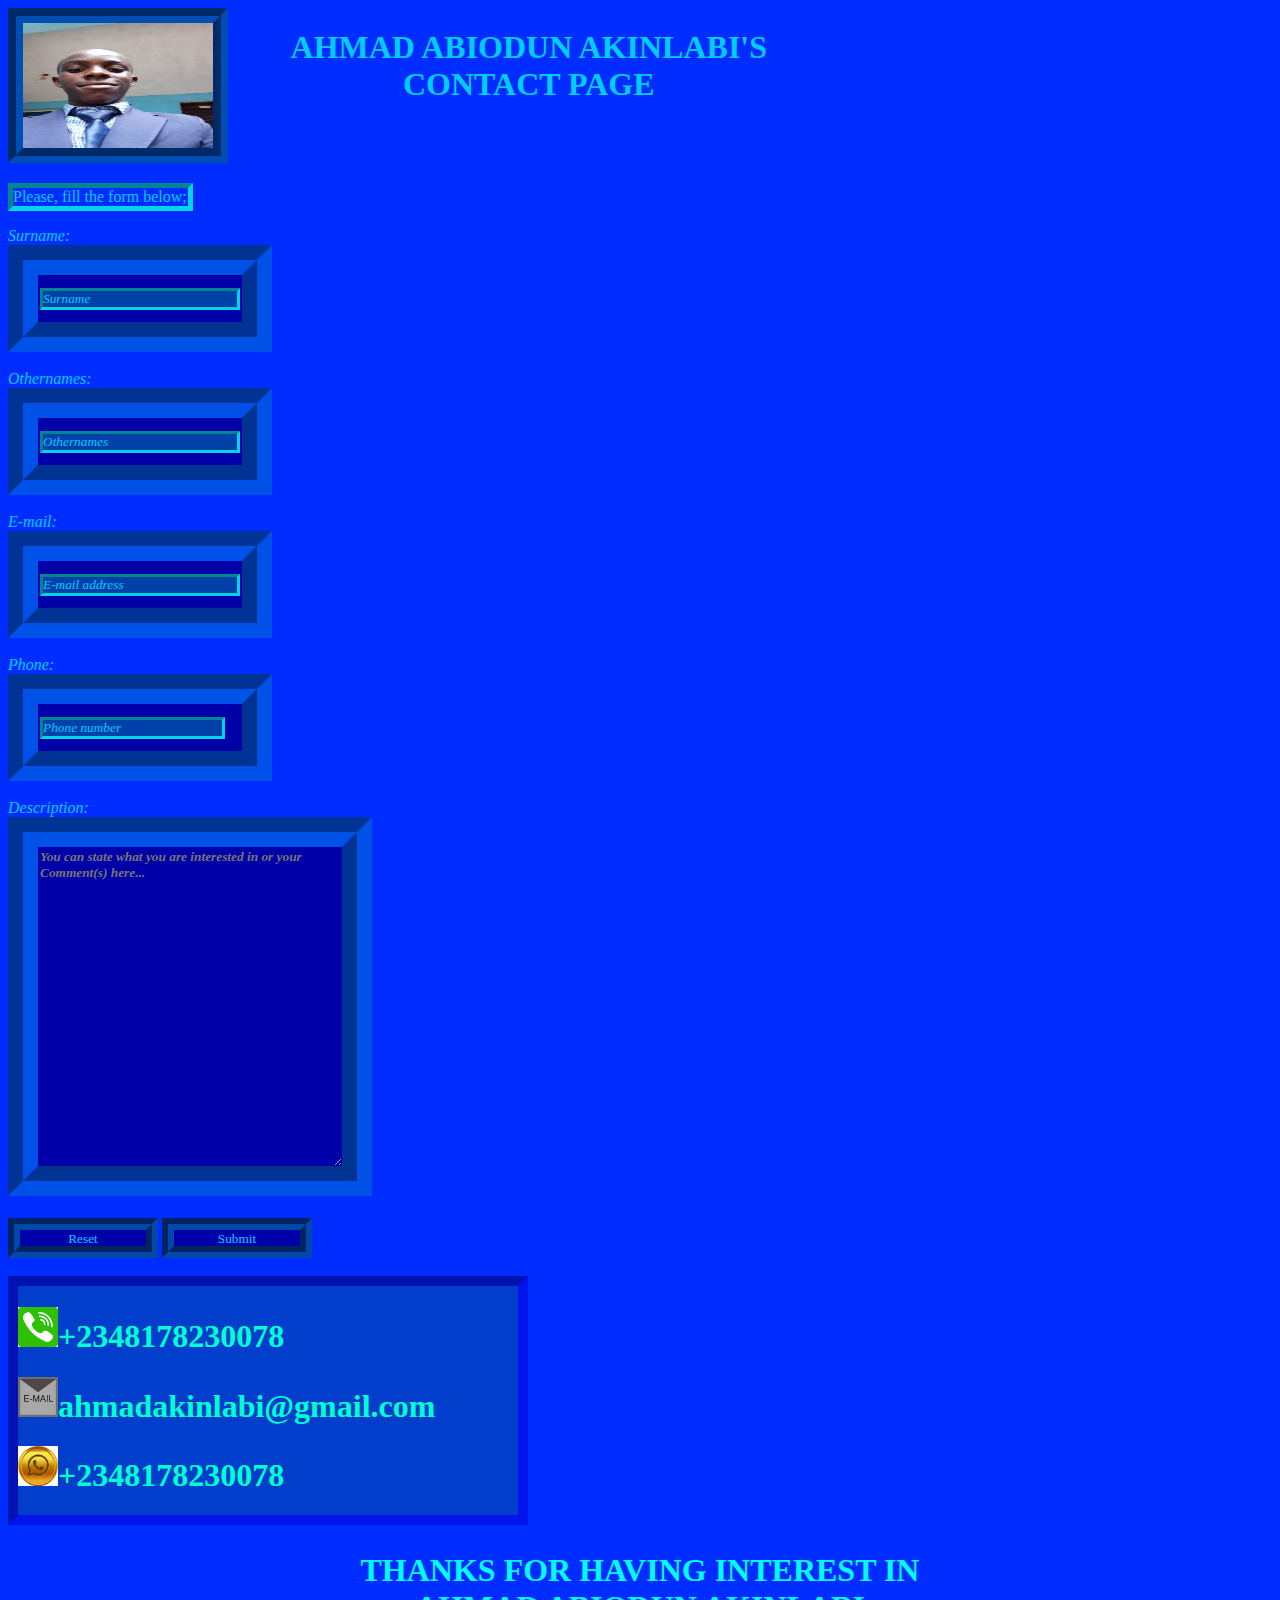
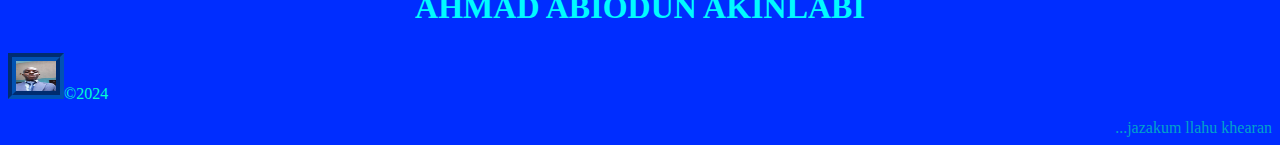
==== contact.html @ 4e179eb9 "Add files via upload" ====
<!DOCTYPE html>
<html lang="en">
<head>
    <meta charset="UTF-8">
    <meta name="viewport" content="width=device-width, initial-scale=1.0">
    <title>AHMAD ABIODUN AKINLABI'S CONTACT</title>
</head>
<link rel="stylesheet" href="contact.css">
<link rel="stylesheet" href="services.css">
<body>
    <div class="s1">
        <img src="AHK8.JPG" alt="" class="img1">
        <h1 class="h1">AHMAD ABIODUN AKINLABI'S CONTACT PAGE</h1>
    </div>
    <p class="pp">Please, fill the form below;</p>
    <form action="get">
        <label >Surname:</label>
        <br>
        <input type="text" name="Surname" placeholder="Surname" required>
        <br>
        <br>
        <label>Othernames:</label>
        <br>
        <input type="text" name="Othernames" placeholder="Othernames" required>
        <br><br>
        <label>E-mail:</label>
        <br>
        <input type="email" name="E-mail address" placeholder="E-mail address" required>
        <br><br>
        <label>Phone:</label>
        <br>
        <input type="number" name="Phone number" placeholder="Phone number" required minlength="99999999999"
        max="99999999999999">
        <br><br>
        <label>Description:</label>
        <br>
        <textarea name="Comment(s)" cols="30" rows="10" aria-required="true" required placeholder="You can state what you are interested in or your Comment(s) here..."></textarea>
        <br><br>
        <input type="reset" class="submit">
        <input type="submit" class="submit">
    </form>
    <br>
    
    <!-- <h2 class="h21">Contact us:</h2> -->
        <div class="last">
            <div class="phone">
                 <h1>
                        <a href="tel:+08054267439" target="_blank"><img src="PHONE 2.png" alt="" width="40px"></a>+2348178230078</h1>
            </div>
        <div class="mail">
            <h1>
                <a href="mailto:ahmadakinlabi@gmail.com" target="_blank"><img src="/g.jpg" alt="" width="40px"></a>ahmadakinlabi@gmail.com
            </h1>
        </div>
        <div class="whatapp">
            <h1>
                <a href="https://wa.me/08178230078" target="_blank"><img src="W11.jpg" alt="" width="40px" ></a>+2348178230078 
            </h1>
        </div>
        
        
    </div>
    <h2 class="thanks">THANKS FOR HAVING INTEREST IN<br>AHMAD ABIODUN AKINLABI</h2>
        <div class="p">
            <p>
                <img src="AHK8.JPG" alt="" width="40px" class=" img2">&copy;2024
            </p>
            

        <footer>...jazakum llahu khearan</footer>
            </div>
    <script>alert("Good day, this is AHMAD ABIODUN AKINLABI'S CONTACT PAGE. To contiue, click OK!")</script>
</body>
</html>
---- contact.css ----
body {
    background-color: color-mix(in srgb, rgb(0, 98, 255) 50%, rgb(0, 0, 255) 60%);
    color: rgb(0, 255, 208);
    ;
}
.s1{
    display: inline-flex;
    color: rgb(0, 204, 255);
}
.img1{
    width: 190px;
    height: 125px;
    border: color-mix(in srgb, rgb(4, 246, 4) 30%, blue 60%) groove 15px;
}
.img2{
    height: 30px;
    border: 8px groove color-mix(in srgb, rgb(4, 246, 4) 30%, blue 50%);
}
label{
    text-align: left;
    font-weight: normal;
    font-family: 'Times New Roman', Times, serif;
    font-style:italic;
    color: rgb(0, 204, 255);
}
input{
    background-color: rgb(0, 0, 169);
    color:rgb(0, 204, 255);
    border-color: rgb(0, 0, 169);
    height: 5vh;
    width: 200px;
    border: color-mix(in srgb, rgb(4, 246, 4) 10%, rgb(0, 64, 255) 100%) groove 30px;
    font-family: 'Times New Roman', Times, serif;
    font-style: obliue;
}
.h1{
    text-align: center;
    width: 47vw; 
}

.submit{
    width: 150px;
    height: 40px;
    border: color-mix(in srgb, rgb(4, 246, 4) 30%, blue 60%) groove 12px;
}
textarea{
    background-color: rgb(0, 0, 169);
    height: 35vh;
    text-decoration-color:rgb(0, 204, 255);
    color:rgb(0, 204, 255) ;
    width: 300px;
    border: color-mix(in srgb, rgb(4, 246, 4) 10%, rgb(0, 64, 255) 100%) groove 30px;
    font-style: oblique;
    font-family: 'Times New Roman', Times, serif;
    font-weight: bold;
}
.pp{
    border:color-mix(in srgb, rgb(4, 246, 4) 10%, rgb(0, 208, 255) 90%) 5px ;
   border-style: inset;
   width:175px;
   color:rgb(0, 204, 255);
}
input::placeholder{
    background-color: rgba(0, 85, 169, 0.75);
    color: rgb(0, 204, 255);
    text-align: unset;
    border: color-mix(in srgb, rgb(4, 246, 4) 10%, rgb(0, 208, 255) 90%) inset 3px;
    font-family: 'Times New Roman', Times, serif;
    font-style: oblique;
}
.thanks{
    text-align: center;
    font-family: 'Times New Roman', Times, serif;
    font-weight: bold;
    font-size: 2rem;
    color: rgb(0, 251, 255);
}
footer{
    text-align: right;
    color: rgb(0, 162, 203);
}
.last{
    background-color:color-mix(in srgb, rgb(4, 246, 4) 20%, blue 50%);
    width: 500px;
    border:color-mix(in srgb, rgb(4, 8, 246) 20%, blue 50%) inset 10px;
}
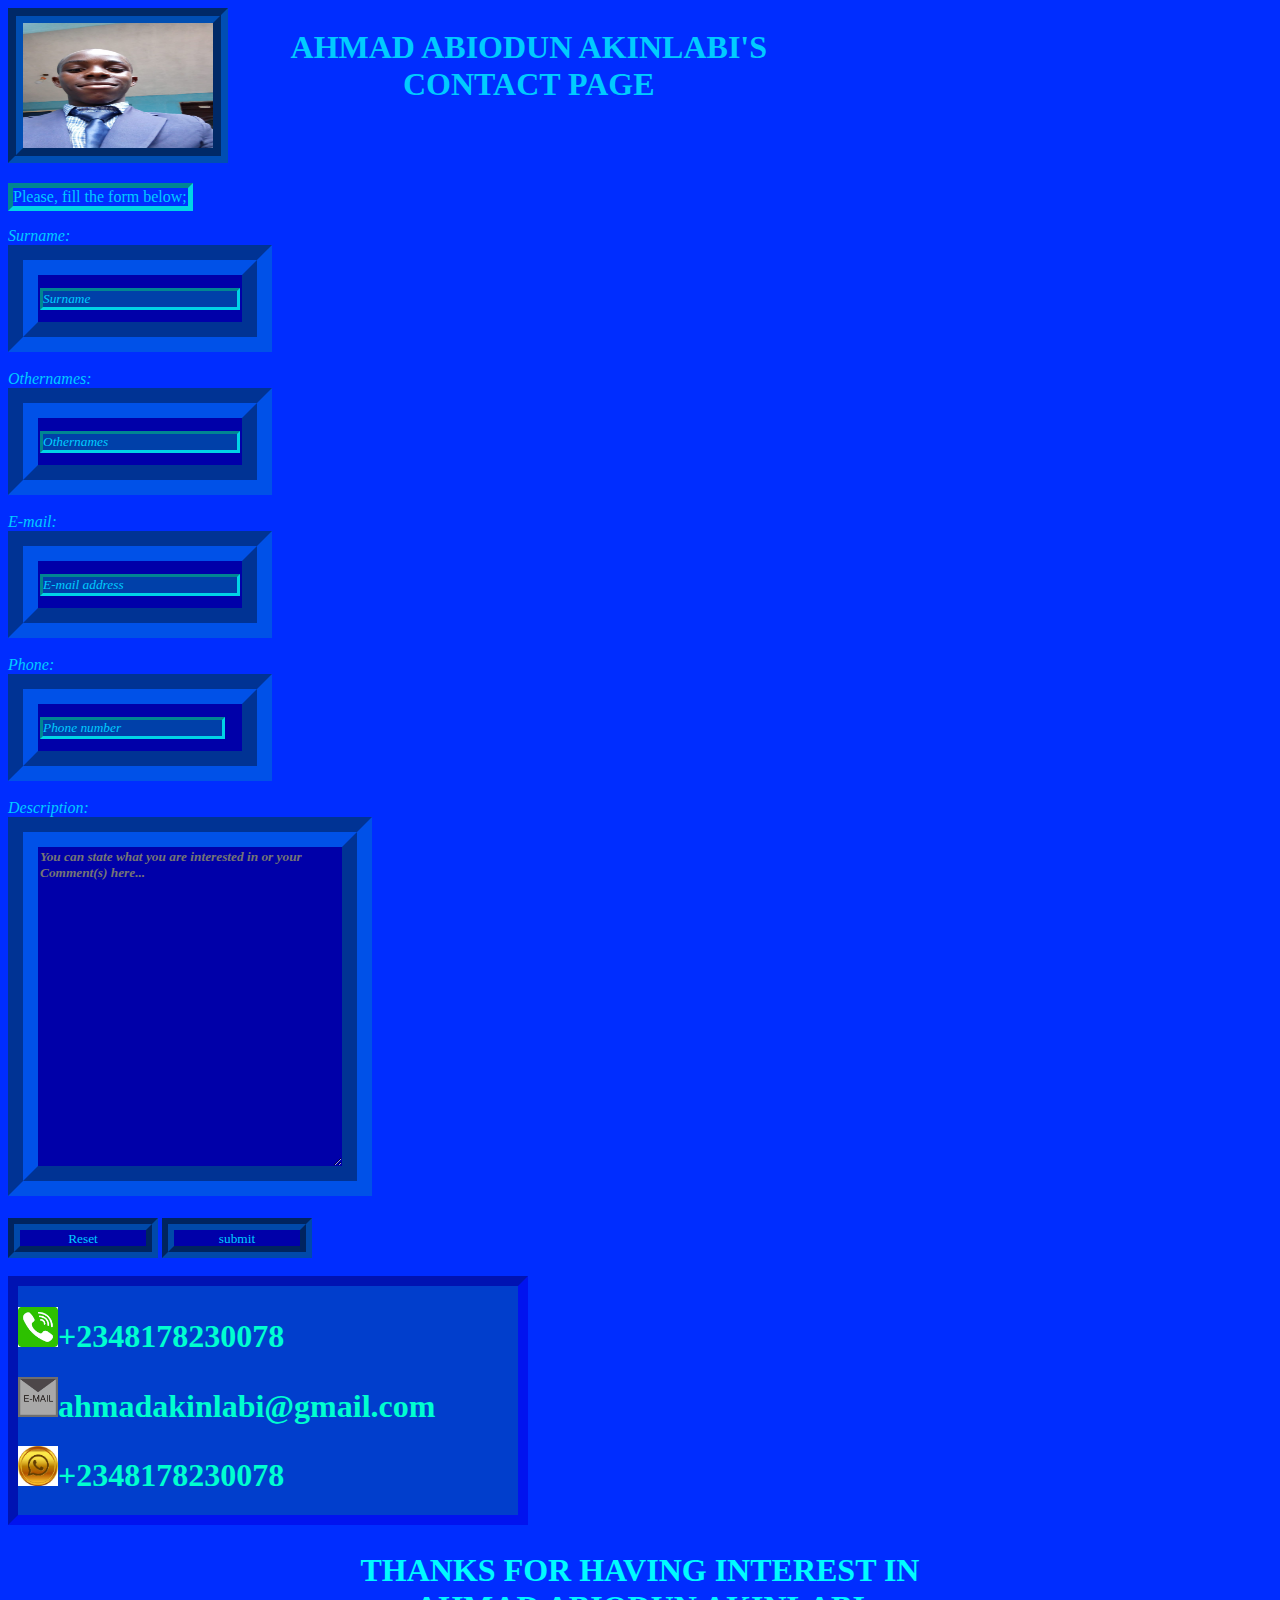
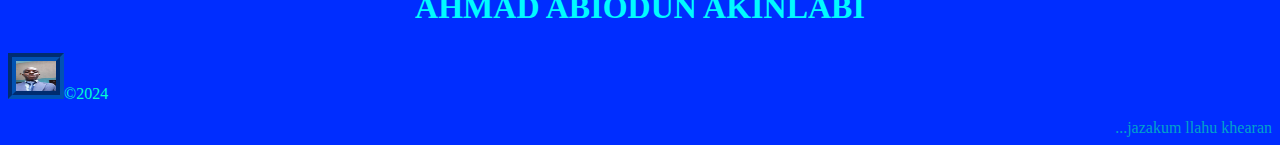
==== commit d9899e7d: "Update contact.html" ====
--- a/contact.html
+++ b/contact.html
@@ -1,7 +1,7 @@
 <!DOCTYPE html>
 <html lang="en">
 <head>
-    <meta charset="UTF-8">
+    <meta charset="UTF-8">  
     <meta name="viewport" content="width=device-width, initial-scale=1.0">
     <title>AHMAD ABIODUN AKINLABI'S CONTACT</title>
 </head>
@@ -13,7 +13,7 @@
         <h1 class="h1">AHMAD ABIODUN AKINLABI'S CONTACT PAGE</h1>
     </div>
     <p class="pp">Please, fill the form below;</p>
-    <form action="get">
+    <form method="post" action="mailto:ahmadakinlabi.com?subject=AHMAD AKKINLABI'S CONTACT &message=FORM:">
         <label >Surname:</label>
         <br>
         <input type="text" name="Surname" placeholder="Surname" required>
@@ -37,7 +37,7 @@
         <textarea name="Comment(s)" cols="30" rows="10" aria-required="true" required placeholder="You can state what you are interested in or your Comment(s) here..."></textarea>
         <br><br>
         <input type="reset" class="submit">
-        <input type="submit" class="submit">
+        <input type="submit" class="submit" value="submit">
     </form>
     <br>
     
@@ -49,7 +49,7 @@
             </div>
         <div class="mail">
             <h1>
-                <a href="mailto:ahmadakinlabi@gmail.com" target="_blank"><img src="/g.jpg" alt="" width="40px"></a>ahmadakinlabi@gmail.com
+                <a href="mailto:ahmadakinlabi@gmail.com" ><img src="g.jpg" alt="" width="40px"></a>ahmadakinlabi@gmail.com
             </h1>
         </div>
         <div class="whatapp">
@@ -71,4 +71,4 @@
             </div>
     <script>alert("Good day, this is AHMAD ABIODUN AKINLABI'S CONTACT PAGE. To contiue, click OK!")</script>
 </body>
-</html>+</html>
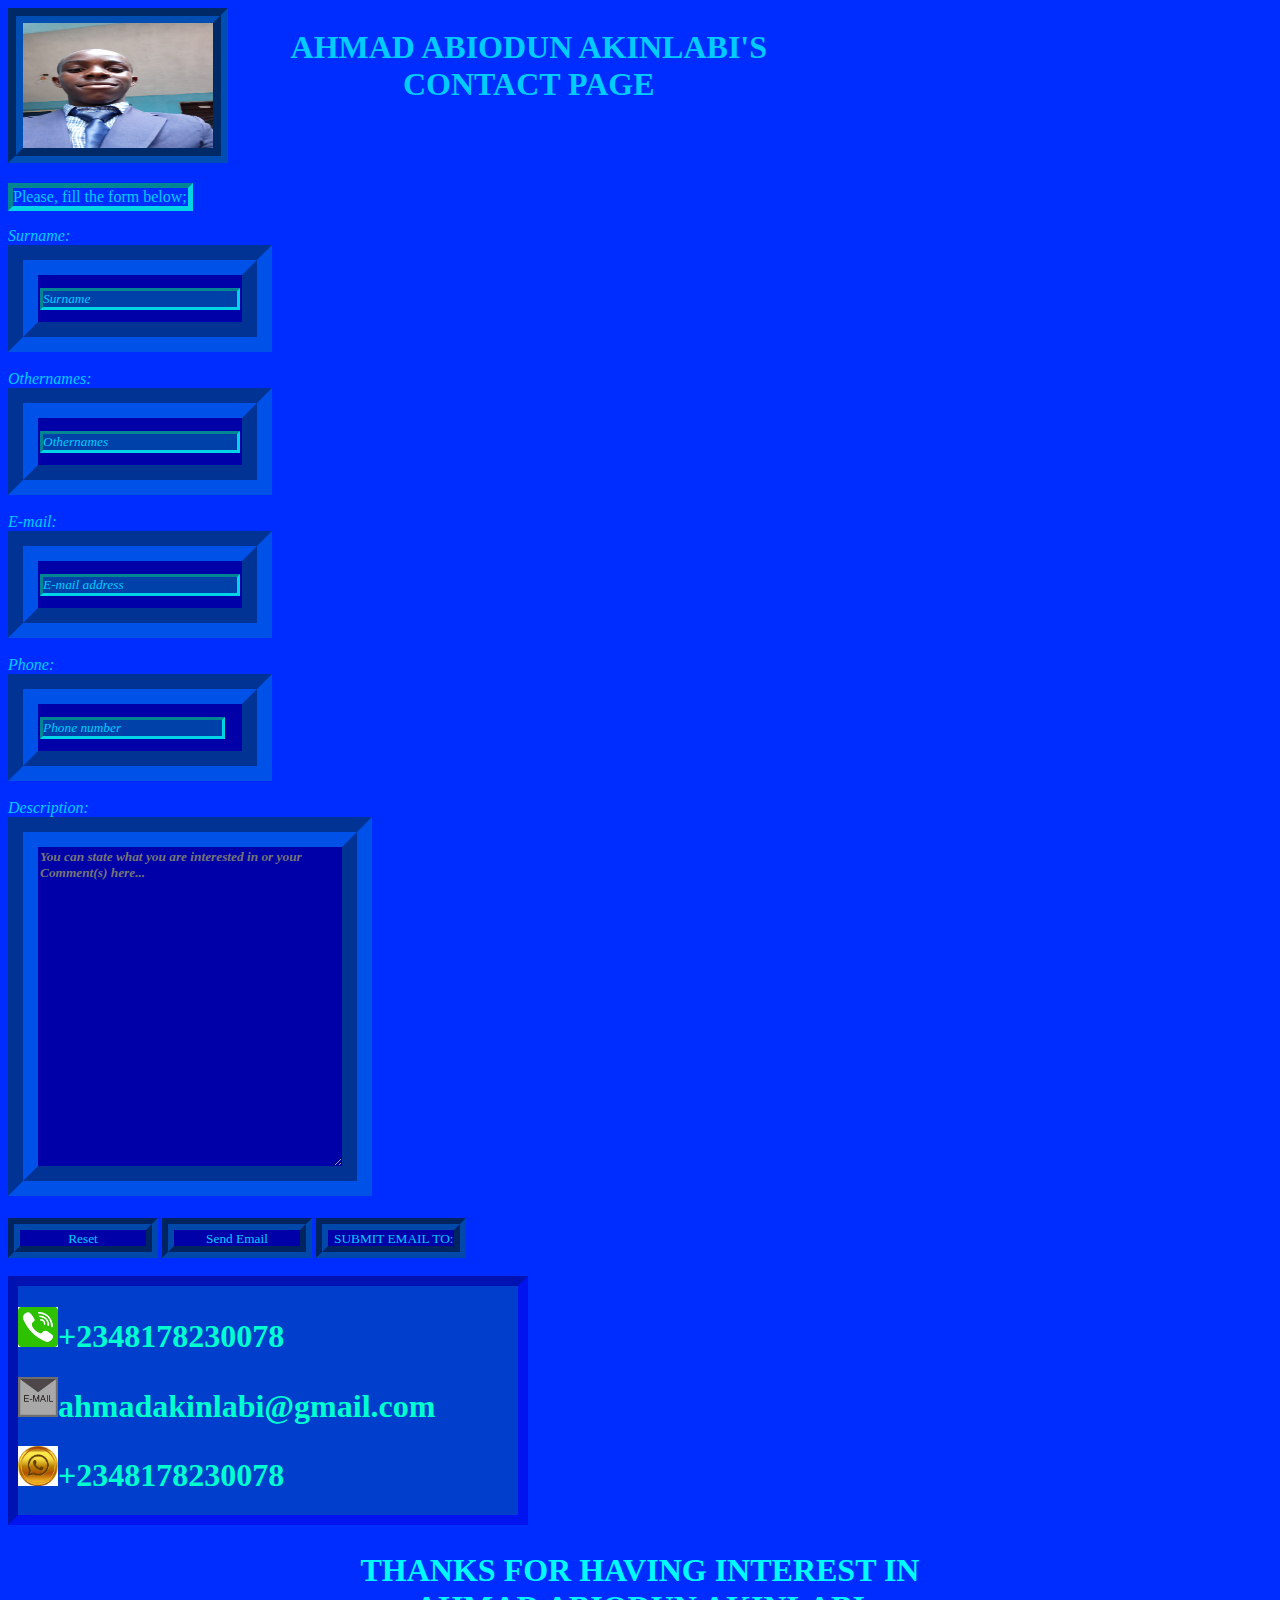
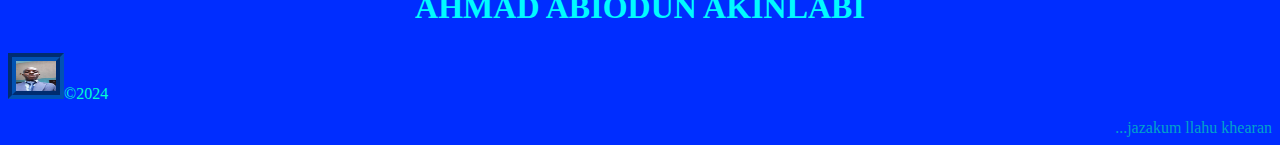
==== commit a3ecac7d: "Update contact.html" ====
--- a/contact.html
+++ b/contact.html
@@ -29,15 +29,15 @@
         <br><br>
         <label>Phone:</label>
         <br>
-        <input type="number" name="Phone number" placeholder="Phone number" required minlength="99999999999"
-        max="99999999999999">
+        <input type="number" name="Phone number" placeholder="Phone number" required >
         <br><br>
         <label>Description:</label>
         <br>
         <textarea name="Comment(s)" cols="30" rows="10" aria-required="true" required placeholder="You can state what you are interested in or your Comment(s) here..."></textarea>
         <br><br>
         <input type="reset" class="submit">
-        <input type="submit" class="submit" value="submit">
+        <input type="submit" class="submit" value="Send Email">
+        <input type="submit" value="SUBMIT EMAIL TO: ahmadakinlabi@gmail.com" <a href="mailto:ahmadakinlabi@gmail.com" class="submit">
     </form>
     <br>
     
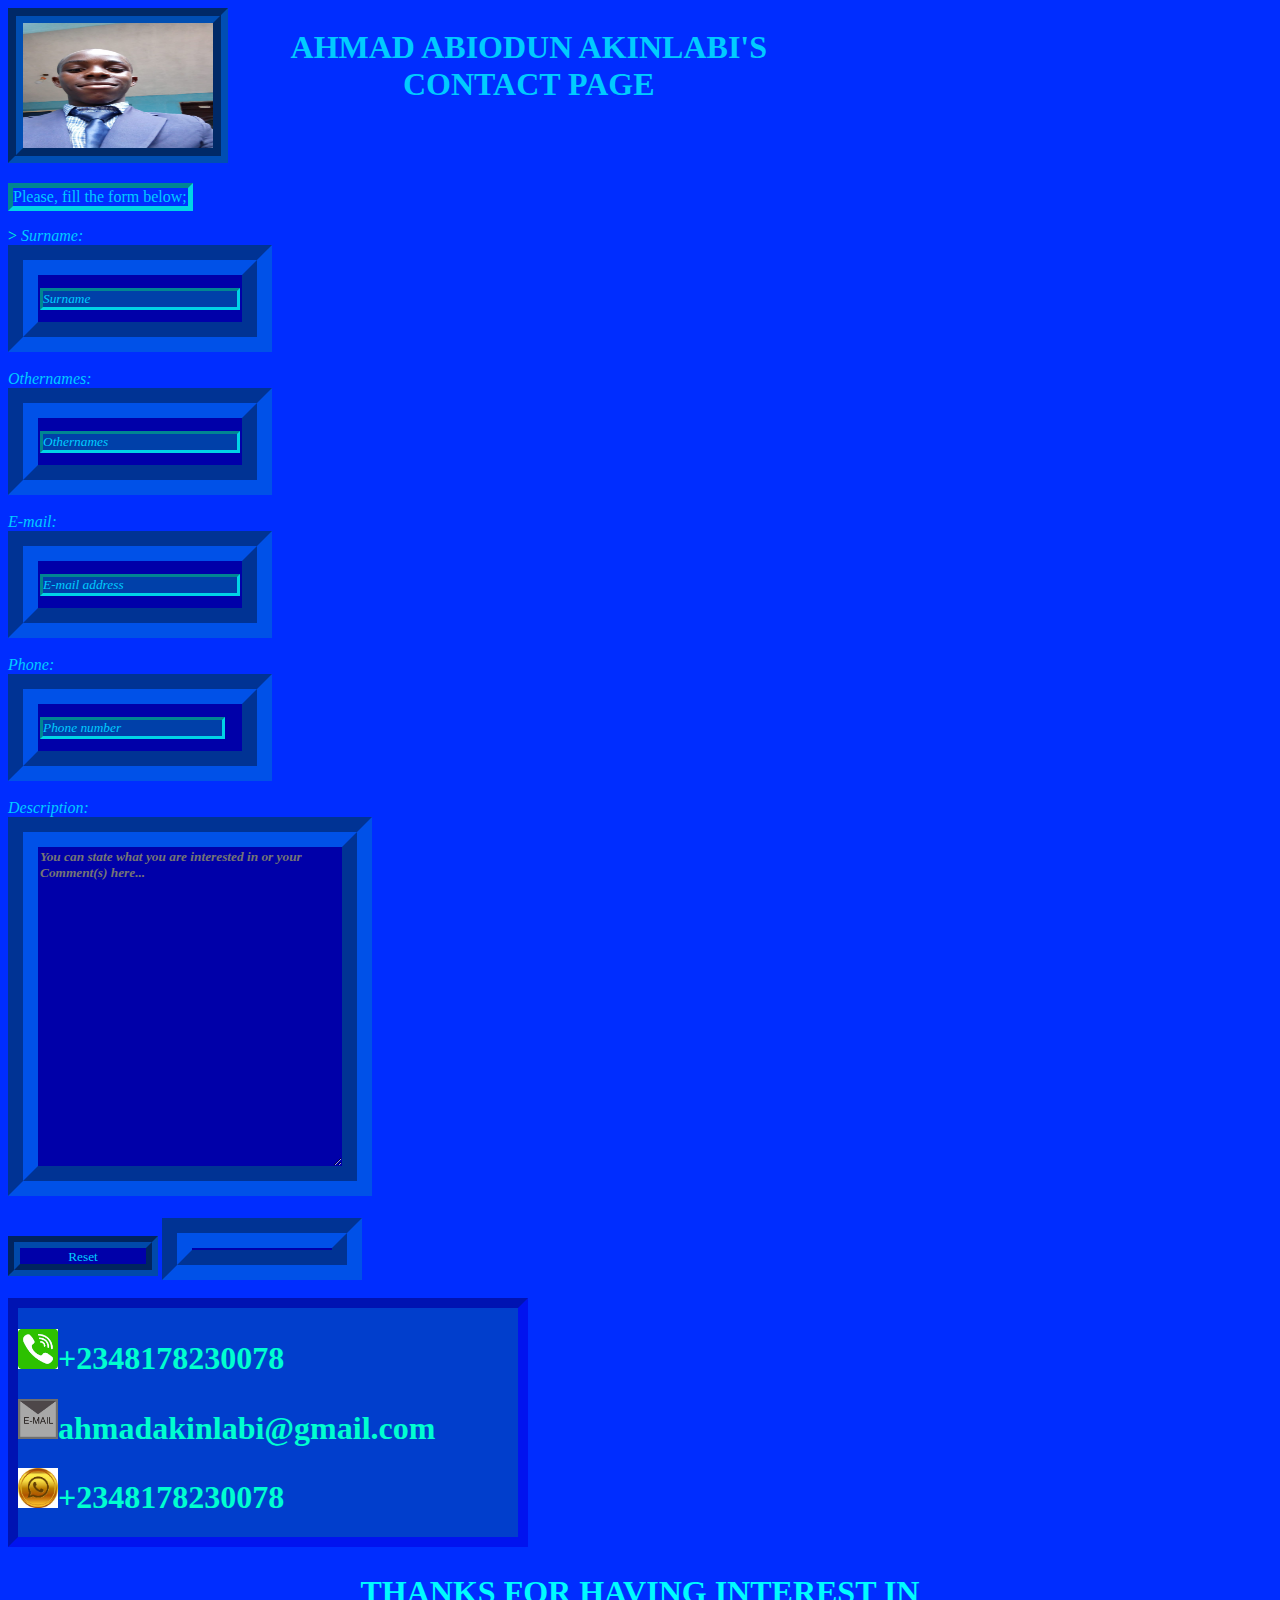
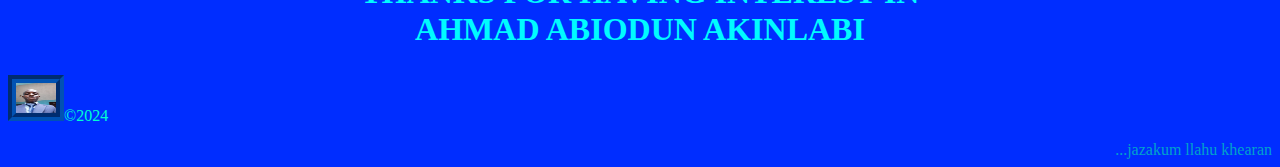
==== commit d8a804c5: "Update contact.html" ====
--- a/contact.html
+++ b/contact.html
@@ -13,7 +13,7 @@
         <h1 class="h1">AHMAD ABIODUN AKINLABI'S CONTACT PAGE</h1>
     </div>
     <p class="pp">Please, fill the form below;</p>
-    <form method="post" action="mailto:ahmadakinlabi.com?subject=AHMAD AKKINLABI'S CONTACT &message=FORM:">
+    <form method="post" <!-- action="mailto:ahmadakinlabi.com?subject=AHMAD AKKINLABI'S CONTACT &message=FORM:"--> > 
         <label >Surname:</label>
         <br>
         <input type="text" name="Surname" placeholder="Surname" required>
@@ -29,15 +29,15 @@
         <br><br>
         <label>Phone:</label>
         <br>
-        <input type="number" name="Phone number" placeholder="Phone number" required >
+        <input type="number" name="Phone number" placeholder="Phone number" required minlength="99999999999"
+        max="99999999999999">
         <br><br>
         <label>Description:</label>
         <br>
         <textarea name="Comment(s)" cols="30" rows="10" aria-required="true" required placeholder="You can state what you are interested in or your Comment(s) here..."></textarea>
         <br><br>
         <input type="reset" class="submit">
-        <input type="submit" class="submit" value="Send Email">
-        <input type="submit" value="SUBMIT EMAIL TO: ahmadakinlabi@gmail.com" <a href="mailto:ahmadakinlabi@gmail.com" class="submit">
+        <input type="submit" value="SUBMIT EMAIL TO: ahmadakinlabi@gmail.com" <a href="mailto:ahmadakinlabi@gmail.com">
     </form>
     <br>
     
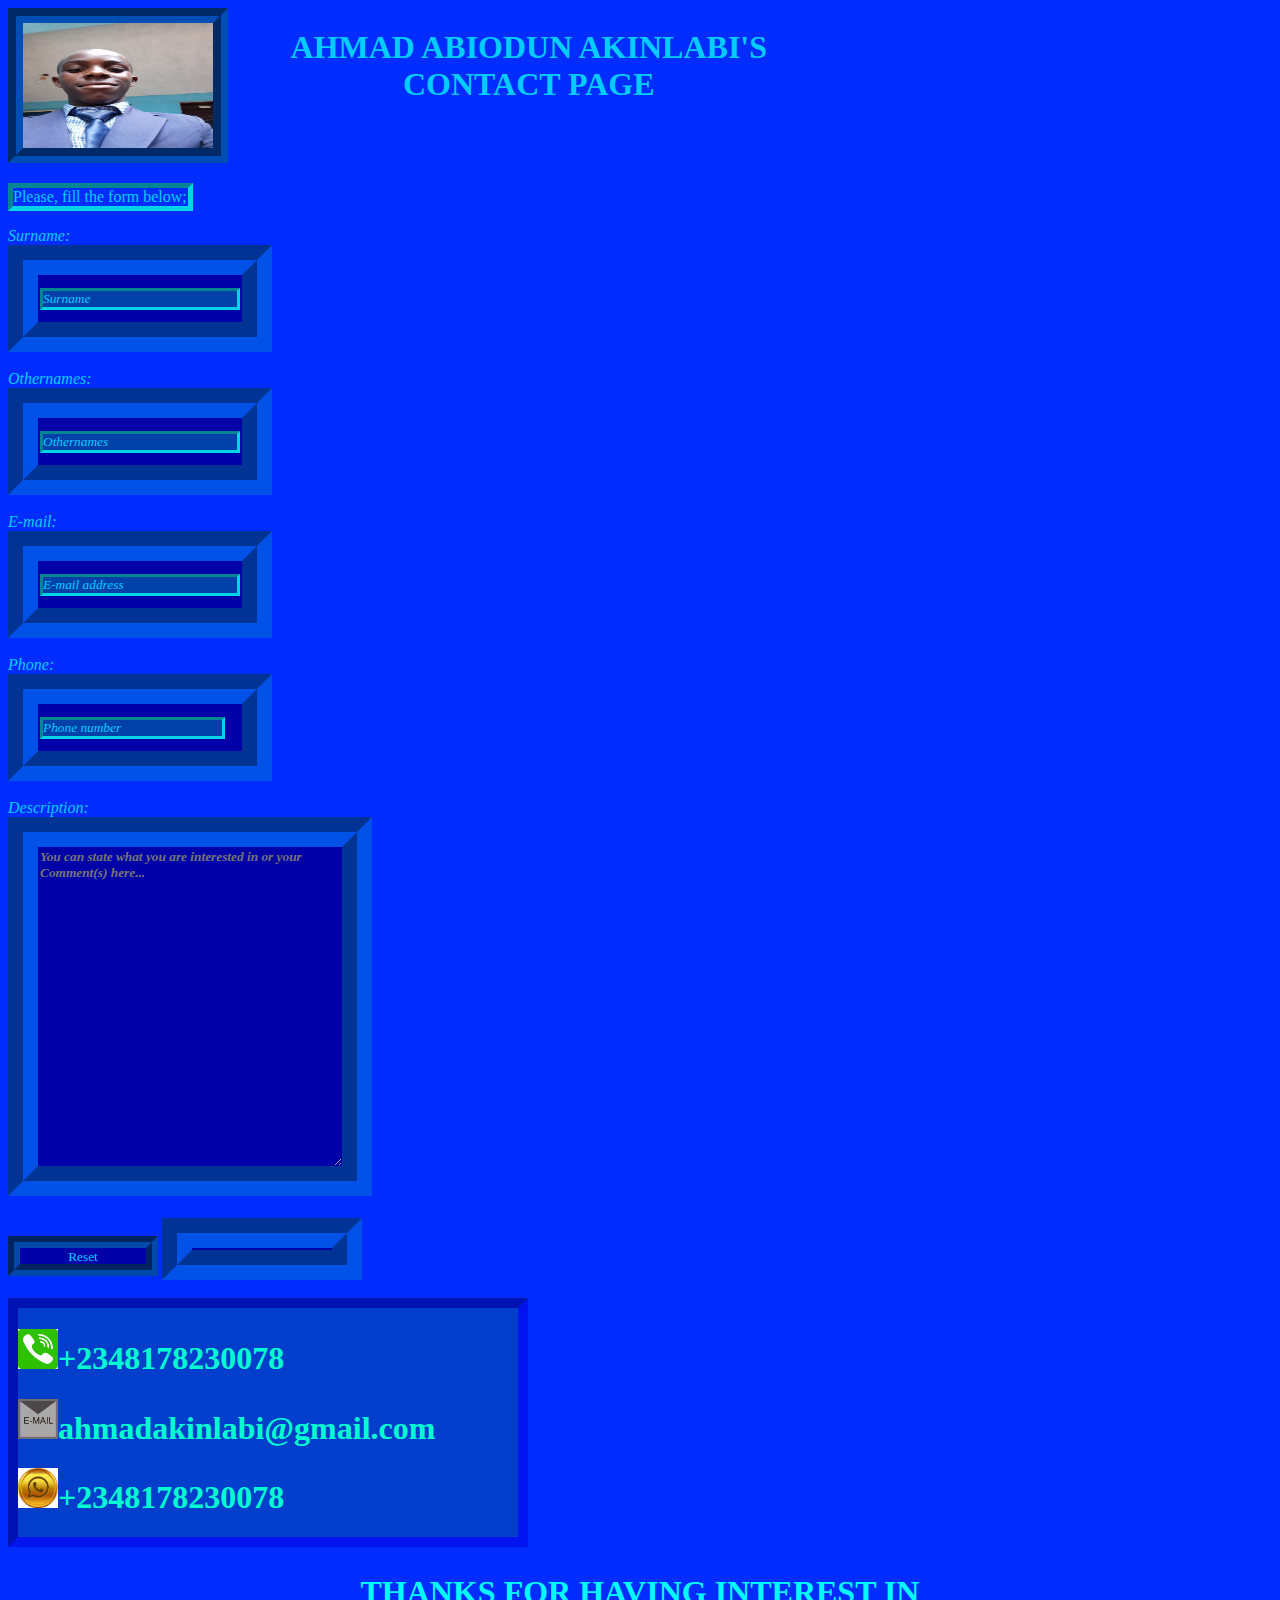
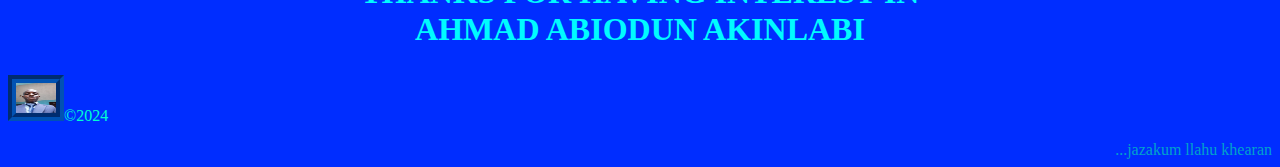
==== commit 1a8b5973: "Update contact.html" ====
--- a/contact.html
+++ b/contact.html
@@ -13,7 +13,7 @@
         <h1 class="h1">AHMAD ABIODUN AKINLABI'S CONTACT PAGE</h1>
     </div>
     <p class="pp">Please, fill the form below;</p>
-    <form method="post" <!-- action="mailto:ahmadakinlabi.com?subject=AHMAD AKKINLABI'S CONTACT &message=FORM:"--> > 
+    <form > 
         <label >Surname:</label>
         <br>
         <input type="text" name="Surname" placeholder="Surname" required>
@@ -37,7 +37,7 @@
         <textarea name="Comment(s)" cols="30" rows="10" aria-required="true" required placeholder="You can state what you are interested in or your Comment(s) here..."></textarea>
         <br><br>
         <input type="reset" class="submit">
-        <input type="submit" value="SUBMIT EMAIL TO: ahmadakinlabi@gmail.com" <a href="mailto:ahmadakinlabi@gmail.com">
+        <input type="submit" value="SUBMIT EMAIL TO:ahmadakinlabi@gmail.com" <a href="mailto:ahmadakinlabi@gmail.com">
     </form>
     <br>
     
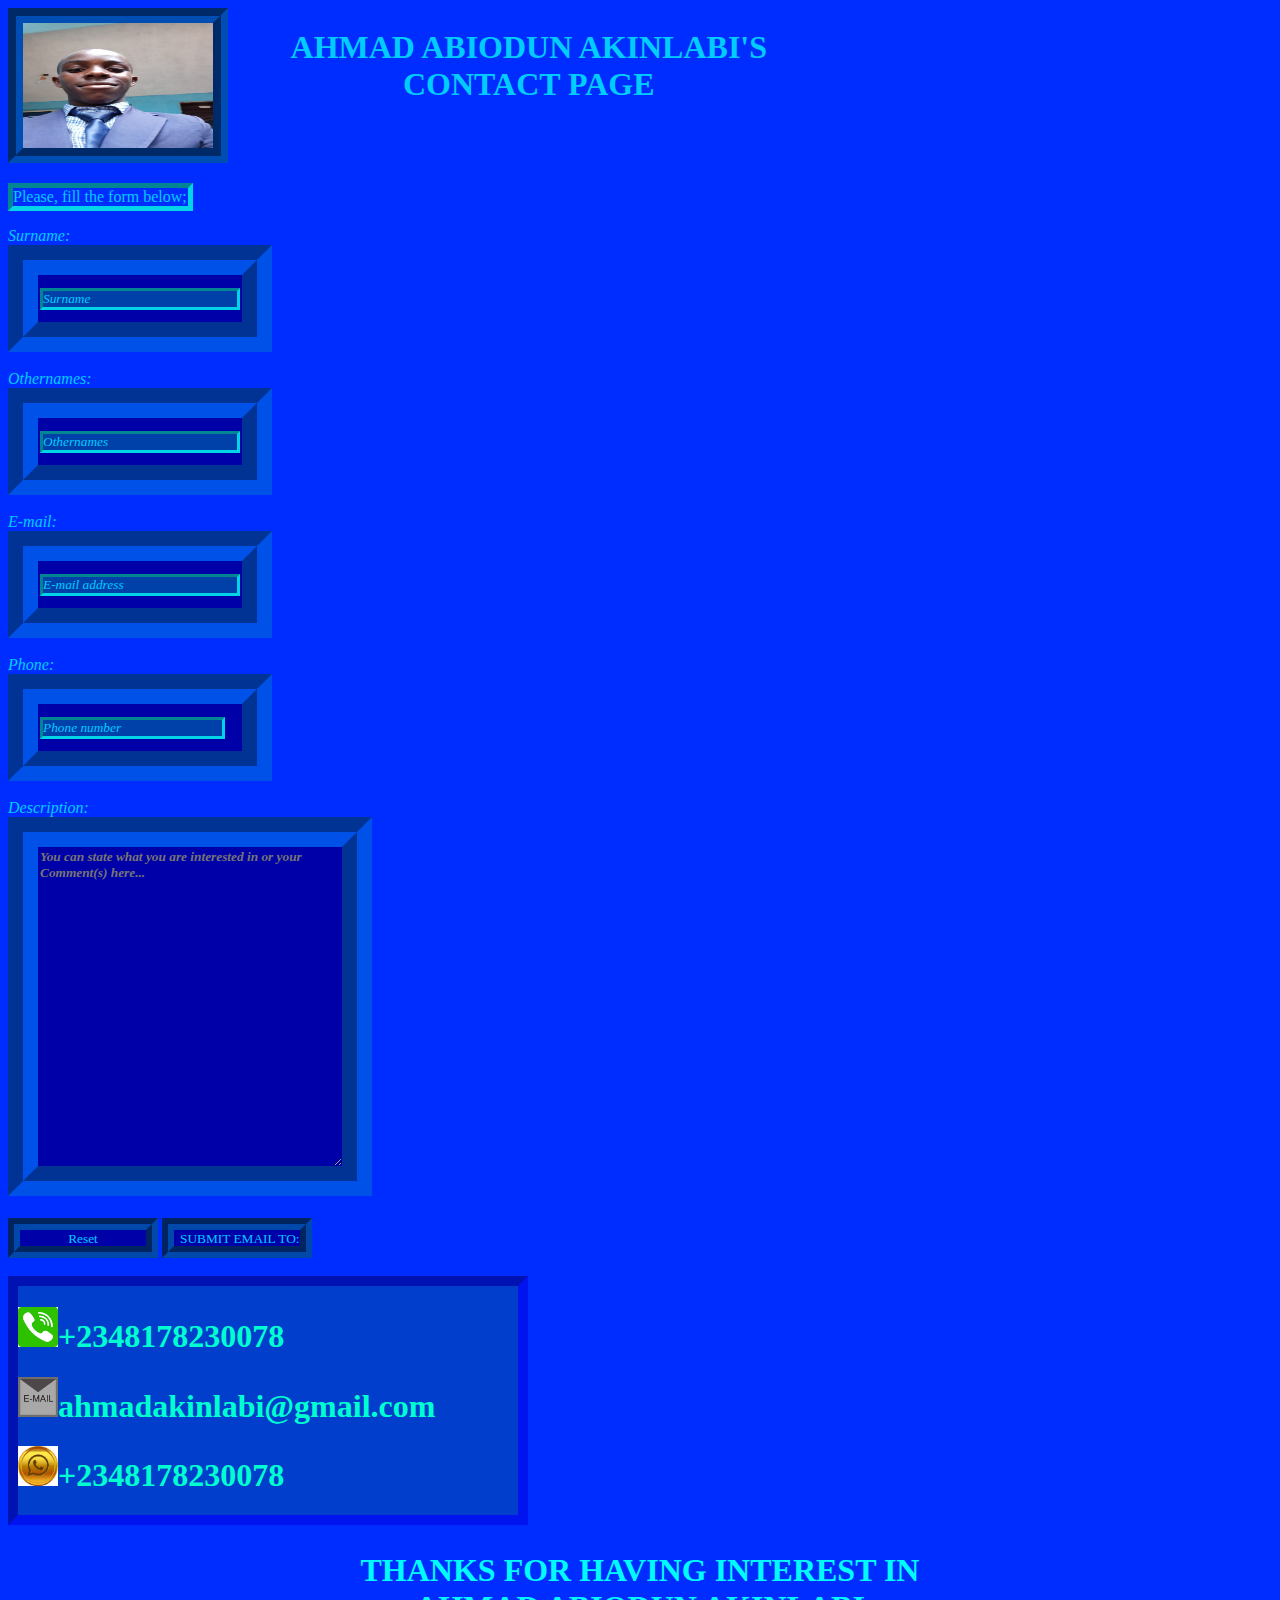
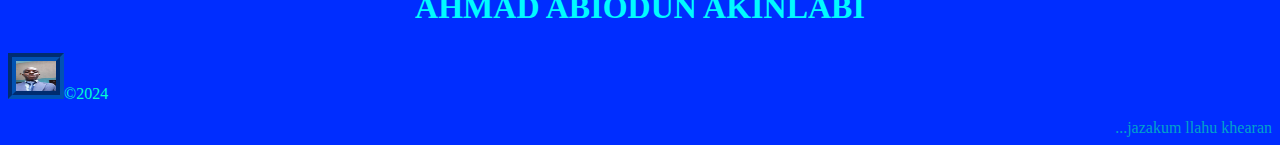
==== commit 00ac5dc3: "Update contact.html" ====
--- a/contact.html
+++ b/contact.html
@@ -29,15 +29,14 @@
         <br><br>
         <label>Phone:</label>
         <br>
-        <input type="number" name="Phone number" placeholder="Phone number" required minlength="99999999999"
-        max="99999999999999">
+        <input type="number" name="Phone number" placeholder="Phone number" required>
         <br><br>
         <label>Description:</label>
         <br>
         <textarea name="Comment(s)" cols="30" rows="10" aria-required="true" required placeholder="You can state what you are interested in or your Comment(s) here..."></textarea>
         <br><br>
         <input type="reset" class="submit">
-        <input type="submit" value="SUBMIT EMAIL TO:ahmadakinlabi@gmail.com" <a href="mailto:ahmadakinlabi@gmail.com">
+        <input type="submit" class="submit" value="SUBMIT EMAIL TO:ahmadakinlabi@gmail.com" <a href="mailto:ahmadakinlabi@gmail.com">
     </form>
     <br>
     
